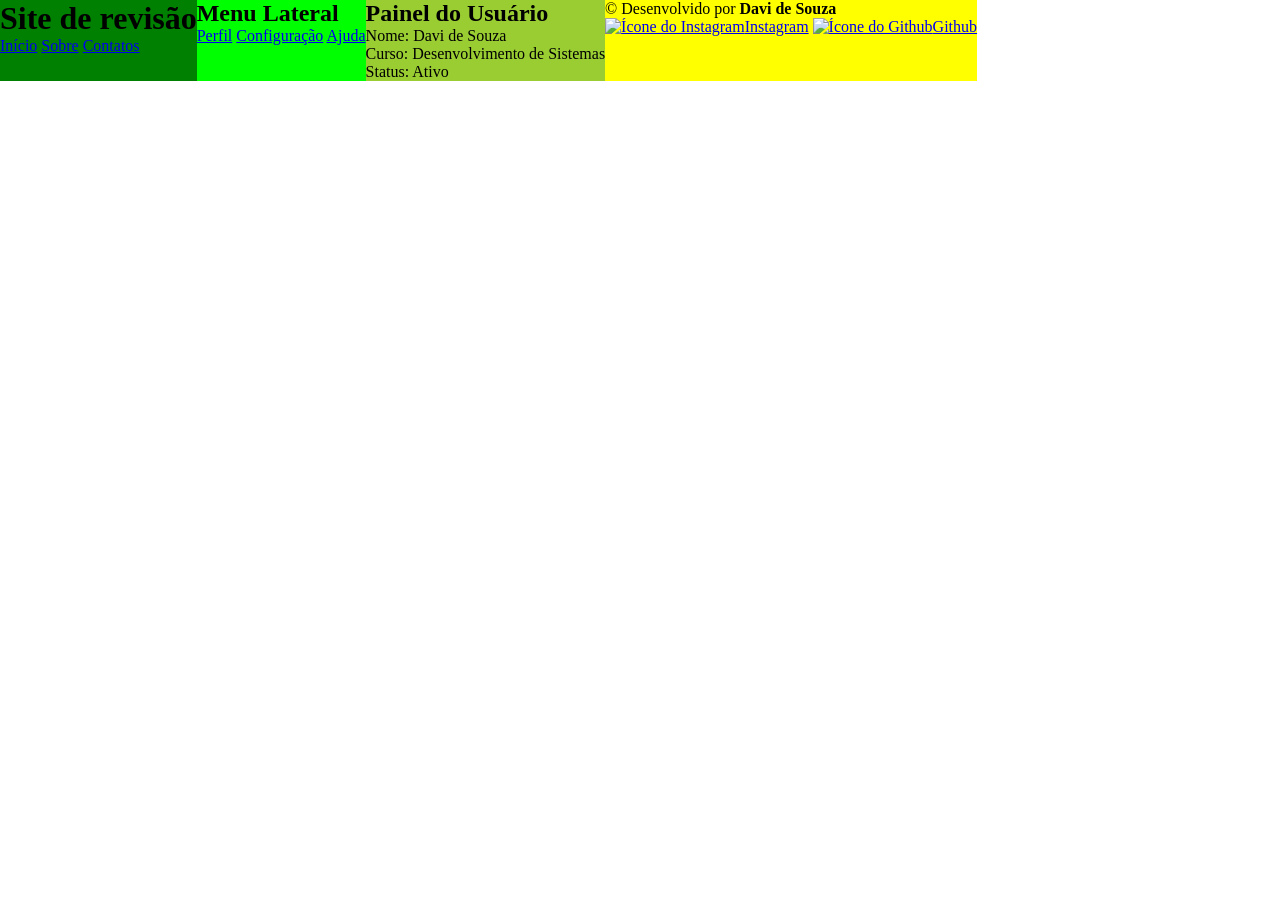
==== revisão prova escrita/index.html @ 27972a3d "Add files via upload" ====
<!DOCTYPE html>
<html lang="pt-BR">
<head>
    <meta charset="UTF-8">
    <meta name="viewport" content="width=device-width, initial-scale=1.0">
    <title>Revisão</title>
    <link rel="stylesheet" href="style.css">
</head>
<body>
    <div class="grupo">
        <header class="cabecalho">
            <h1>Site de revisão</h1>
            <nav class="menu">
                <a href="#">Início</a>
                <a href="#">Sobre</a>
                <a href="#">Contatos</a>
            </nav>
        </header>
        <nav class="navegacao">
            <h2>Menu Lateral</h2>
            <a href="#">Perfil</a>
            <a href="#">Configuração</a>
            <a href="#">Ajuda</a>
        </nav>
        <section class="secao">
            <h2>Painel do Usuário</h2>
            <p>Nome: Davi de Souza</p>
            <p>Curso: Desenvolvimento de Sistemas</p>
            <p>Status: Ativo</p>
        </section>
        <footer class="rodape">
            <p>&copy; Desenvolvido por <strong> Davi de Souza </strong></p>
            <a href="#"><img src="https://cdn-icons-png.flaticon.com/24/2111/2111463.png" alt="Ícone do Instagram">Instagram</a>
            <a href="#"><img src="https://cdn-icons-png.flaticon.com/24/733/733553.png" alt="Ícone do Github">Github</a>
        </footer>
    </div>
</body>
</html>
---- revisão prova escrita/style.css ----
* {
    margin: 0;
    padding: 0;
}

.grupo{
    display: flex;
}

.cabecalho{
    background-color: green;
}

.navegacao{
    background-color: lime;
}

.secao{
    background-color: yellowgreen;
}

.rodape{
    background-color: yellow;
}
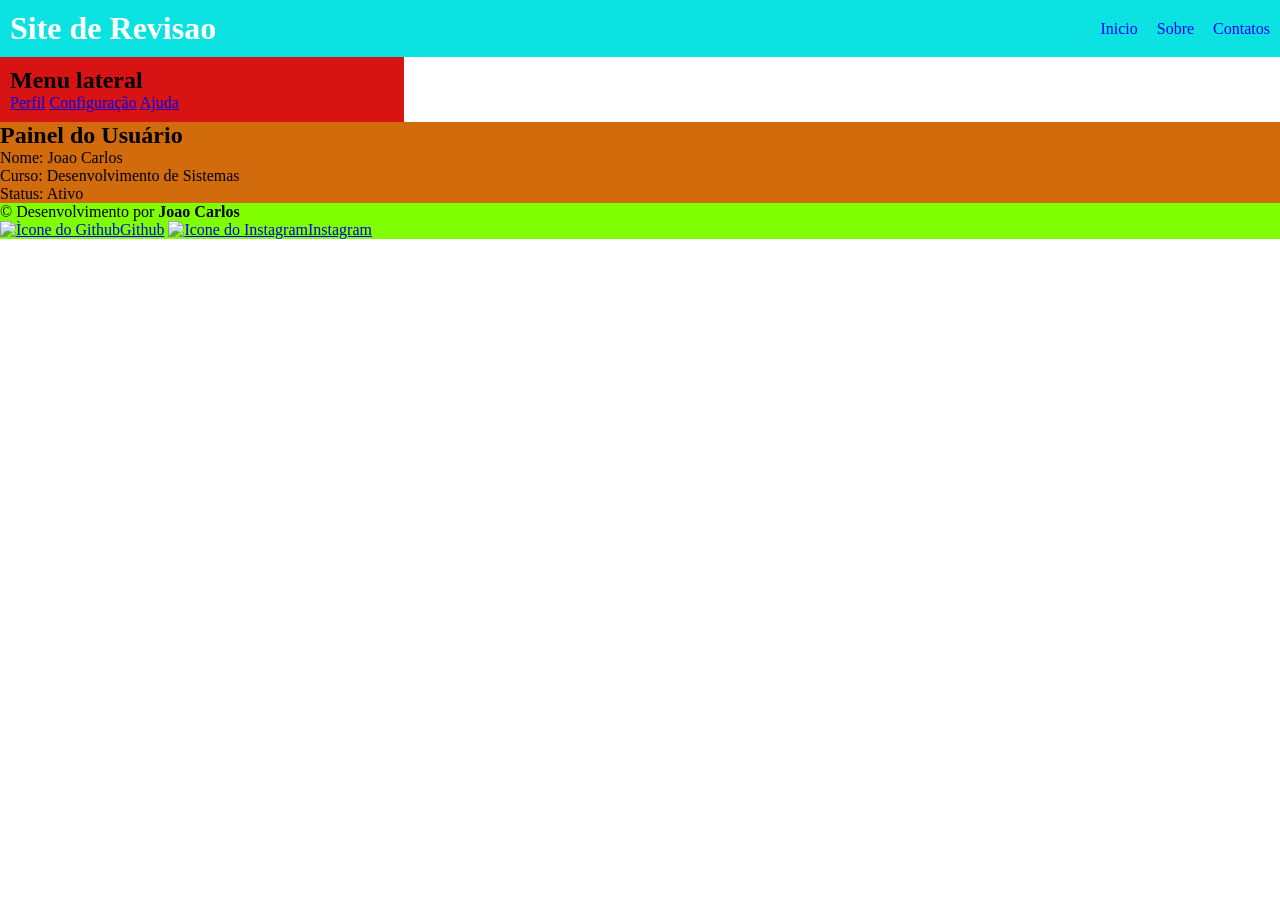
==== commit 865b569e: "teste" ====
--- a/revisão prova escrita/index.html
+++ b/revisão prova escrita/index.html
@@ -9,29 +9,32 @@
 <body>
     <div class="grupo">
         <header class="cabecalho">
-            <h1>Site de revisão</h1>
+            <h1>Site de Revisao</h1>
             <nav class="menu">
-                <a href="#">Início</a>
+                <a href="#">Inicio</a>
                 <a href="#">Sobre</a>
                 <a href="#">Contatos</a>
             </nav>
         </header>
-        <nav class="navegacao">
-            <h2>Menu Lateral</h2>
-            <a href="#">Perfil</a>
-            <a href="#">Configuração</a>
-            <a href="#">Ajuda</a>
-        </nav>
-        <section class="secao">
-            <h2>Painel do Usuário</h2>
-            <p>Nome: Davi de Souza</p>
-            <p>Curso: Desenvolvimento de Sistemas</p>
-            <p>Status: Ativo</p>
-        </section>
+        <div class="conteudo">
+            <nav class="navegacao">
+                <h2>Menu lateral</h2>
+                <a href="#">Perfil</a>
+                <a href="#">Configuração</a>
+                <a href="#">Ajuda</a>
+            </nav>
+            <section class="secao">
+                <h2>Painel do Usuário</h2>
+                <p>Nome: Joao Carlos</p>
+                <p>Curso: Desenvolvimento de Sistemas</p>
+                <p>Status: Ativo</p>
+            </section>
+        </div>
         <footer class="rodape">
-            <p>&copy; Desenvolvido por <strong> Davi de Souza </strong></p>
-            <a href="#"><img src="https://cdn-icons-png.flaticon.com/24/2111/2111463.png" alt="Ícone do Instagram">Instagram</a>
-            <a href="#"><img src="https://cdn-icons-png.flaticon.com/24/733/733553.png" alt="Ícone do Github">Github</a>
+            <p>&copy; Desenvolvimento por <strong>Joao Carlos</strong></p>
+            <a href="#"><img src="https://cdn-icons-png.flaticon.com/24/733/733553.png" alt="Ìcone do Github">Github</a>
+            <a href="#"><img src="https://cdn-icons-png.flaticon.com/24/2111/2111463.png" alt="Icone do Instagram">Instagram</a>
+        
         </footer>
     </div>
 </body>
--- a/revisão prova escrita/style.css
+++ b/revisão prova escrita/style.css
@@ -5,20 +5,36 @@
 
 .grupo{
     display: flex;
+    flex-direction: column;
 }
 
 .cabecalho{
-    background-color: green;
+    background-color: #0de2e2;
+    color: #fff;
+    padding: 10px;
+    display: flex;
+    justify-content: space-between;
+    align-items: center;
 }
 
+.menu a{
+    color: blue;
+    text-decoration: none;
+    margin-left: 15px;
+}
+.menu a:hover{
+    color: red;
+}
 .navegacao{
-    background-color: lime;
+    background-color: #d81313;
+    display: inline-block;
+    width: 30%;
+    padding: 10px;
 }
-
 .secao{
-    background-color: yellowgreen;
+    background-color: #d16b0c;
+    
 }
-
 .rodape{
-    background-color: yellow;
+    background-color: #7fff00;
 }
